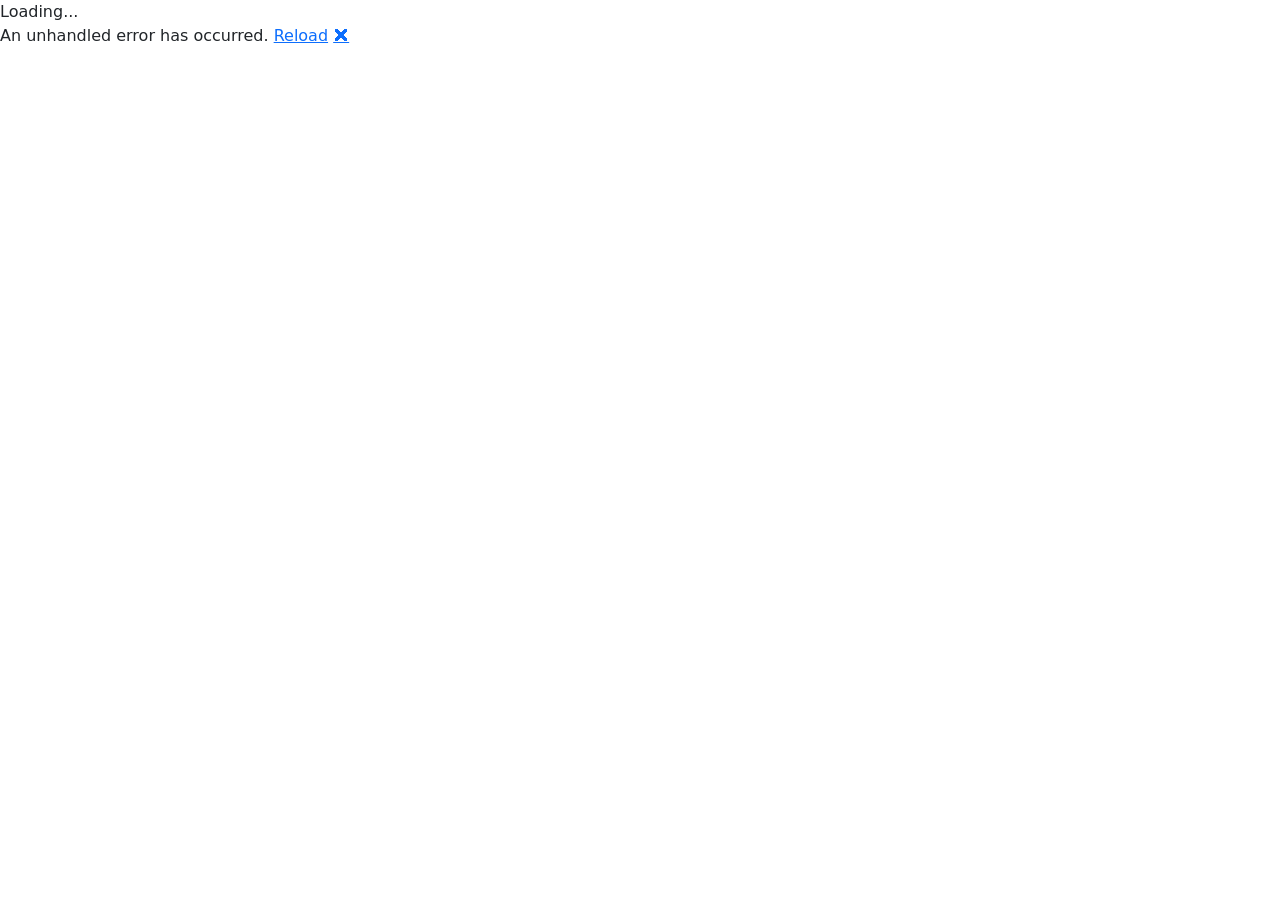
==== index.html @ 65b178bd "index" ====
<!DOCTYPE html>
<html lang="en">

<head>
    <meta charset="utf-8" />
    <meta name="viewport" content="width=device-width, initial-scale=1.0, maximum-scale=1.0, user-scalable=no" />
    <title>BlazorWasm</title>
    <base href="/" />
    <link href="css/bootstrap/bootstrap.min.css" rel="stylesheet" />
    <link href="css/app.css" rel="stylesheet" />
    <link href="BlazorWasm.styles.css" rel="stylesheet" />
</head>

<body>
    <div id="app">Loading...</div>

    <div id="blazor-error-ui">
        An unhandled error has occurred.
        <a href="" class="reload">Reload</a>
        <a class="dismiss">🗙</a>
    </div>
    <script src="_framework/blazor.webassembly.js"></script>
</body>

</html>
---- css/app.css ----
﻿@import url('open-iconic/font/css/open-iconic-bootstrap.min.css');

html, body {
    font-family: 'Helvetica Neue', Helvetica, Arial, sans-serif;
}

h1:focus {
    outline: none;
}

a, .btn-link {
    color: #0071c1;
}

.btn-primary {
    color: #fff;
    background-color: #1b6ec2;
    border-color: #1861ac;
}

.content {
    padding-top: 1.1rem;
}

.valid.modified:not([type=checkbox]) {
    outline: 1px solid #26b050;
}

.invalid {
    outline: 1px solid red;
}

.validation-message {
    color: red;
}

#blazor-error-ui {
    background: lightyellow;
    bottom: 0;
    box-shadow: 0 -1px 2px rgba(0, 0, 0, 0.2);
    display: none;
    left: 0;
    padding: 0.6rem 1.25rem 0.7rem 1.25rem;
    position: fixed;
    width: 100%;
    z-index: 1000;
}

    #blazor-error-ui .dismiss {
        cursor: pointer;
        position: absolute;
        right: 0.75rem;
        top: 0.5rem;
    }

.blazor-error-boundary {
    background: url([data-uri]) no-repeat 1rem/1.8rem, #b32121;
    padding: 1rem 1rem 1rem 3.7rem;
    color: white;
}

    .blazor-error-boundary::after {
        content: "An error has occurred."
    }
---- BlazorWasm.styles.css ----
/* /Shared/MainLayout.razor.rz.scp.css */
.page[b-2ar46ifnr2] {
    position: relative;
    display: flex;
    flex-direction: column;
}

main[b-2ar46ifnr2] {
    flex: 1;
}

.sidebar[b-2ar46ifnr2] {
    background-image: linear-gradient(180deg, rgb(5, 39, 103) 0%, #3a0647 70%);
}

.top-row[b-2ar46ifnr2] {
    background-color: #f7f7f7;
    border-bottom: 1px solid #d6d5d5;
    justify-content: flex-end;
    height: 3.5rem;
    display: flex;
    align-items: center;
}

    .top-row[b-2ar46ifnr2]  a, .top-row[b-2ar46ifnr2]  .btn-link {
        white-space: nowrap;
        margin-left: 1.5rem;
        text-decoration: none;
    }

    .top-row[b-2ar46ifnr2]  a:hover, .top-row[b-2ar46ifnr2]  .btn-link:hover {
        text-decoration: underline;
    }

    .top-row[b-2ar46ifnr2]  a:first-child {
        overflow: hidden;
        text-overflow: ellipsis;
    }

@media (max-width: 640.98px) {
    .top-row:not(.auth)[b-2ar46ifnr2] {
        display: none;
    }

    .top-row.auth[b-2ar46ifnr2] {
        justify-content: space-between;
    }

    .top-row[b-2ar46ifnr2]  a, .top-row[b-2ar46ifnr2]  .btn-link {
        margin-left: 0;
    }
}

@media (min-width: 641px) {
    .page[b-2ar46ifnr2] {
        flex-direction: row;
    }

    .sidebar[b-2ar46ifnr2] {
        width: 250px;
        height: 100vh;
        position: sticky;
        top: 0;
    }

    .top-row[b-2ar46ifnr2] {
        position: sticky;
        top: 0;
        z-index: 1;
    }

    .top-row.auth[b-2ar46ifnr2]  a:first-child {
        flex: 1;
        text-align: right;
        width: 0;
    }

    .top-row[b-2ar46ifnr2], article[b-2ar46ifnr2] {
        padding-left: 2rem !important;
        padding-right: 1.5rem !important;
    }
}
/* /Shared/NavMenu.razor.rz.scp.css */
.navbar-toggler[b-oede2f5y32] {
    background-color: rgba(255, 255, 255, 0.1);
}

.top-row[b-oede2f5y32] {
    height: 3.5rem;
    background-color: rgba(0,0,0,0.4);
}

.navbar-brand[b-oede2f5y32] {
    font-size: 1.1rem;
}

.oi[b-oede2f5y32] {
    width: 2rem;
    font-size: 1.1rem;
    vertical-align: text-top;
    top: -2px;
}

.nav-item[b-oede2f5y32] {
    font-size: 0.9rem;
    padding-bottom: 0.5rem;
}

    .nav-item:first-of-type[b-oede2f5y32] {
        padding-top: 1rem;
    }

    .nav-item:last-of-type[b-oede2f5y32] {
        padding-bottom: 1rem;
    }

    .nav-item[b-oede2f5y32]  a {
        color: #d7d7d7;
        border-radius: 4px;
        height: 3rem;
        display: flex;
        align-items: center;
        line-height: 3rem;
    }

.nav-item[b-oede2f5y32]  a.active {
    background-color: rgba(255,255,255,0.25);
    color: white;
}

.nav-item[b-oede2f5y32]  a:hover {
    background-color: rgba(255,255,255,0.1);
    color: white;
}

@media (min-width: 641px) {
    .navbar-toggler[b-oede2f5y32] {
        display: none;
    }

    .collapse[b-oede2f5y32] {
        /* Never collapse the sidebar for wide screens */
        display: block;
    }
}
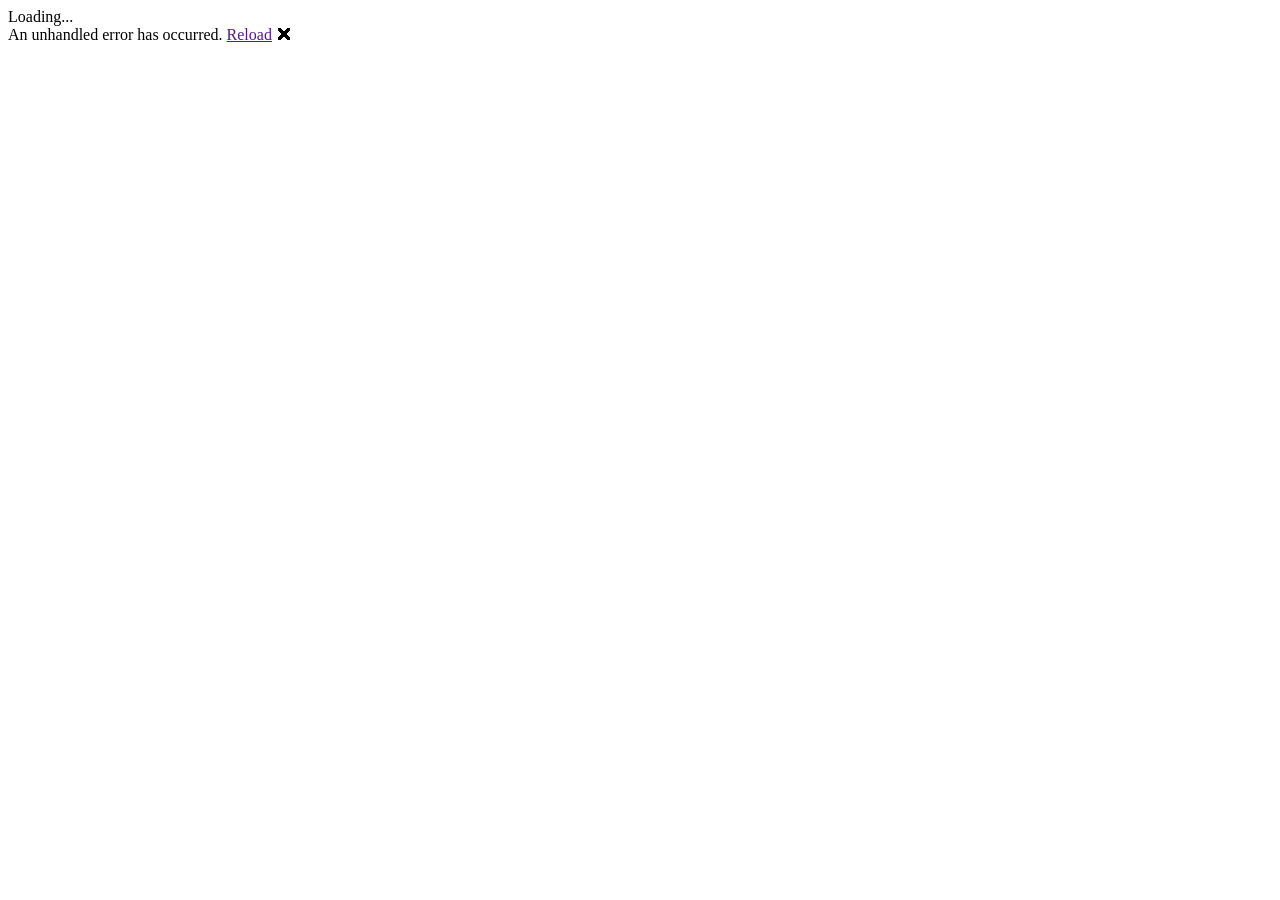
==== commit 67f95c24: "Modified" ====
--- a/index.html
+++ b/index.html
@@ -5,7 +5,7 @@
     <meta charset="utf-8" />
     <meta name="viewport" content="width=device-width, initial-scale=1.0, maximum-scale=1.0, user-scalable=no" />
     <title>BlazorWasm</title>
-    <base href="/" />
+    <base href="/BlazorCalc/" />
     <link href="css/bootstrap/bootstrap.min.css" rel="stylesheet" />
     <link href="css/app.css" rel="stylesheet" />
     <link href="BlazorWasm.styles.css" rel="stylesheet" />
